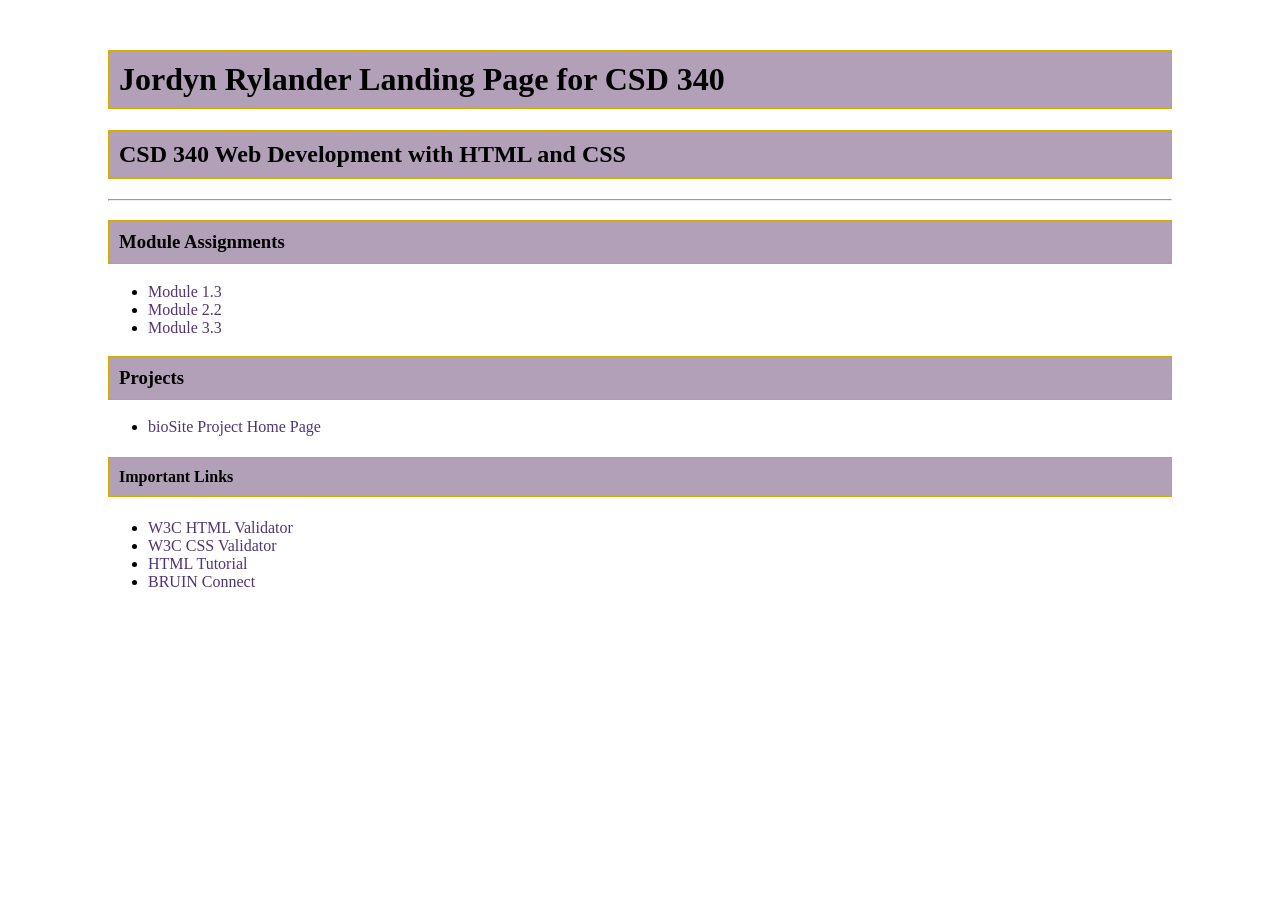
==== index.html @ 93021ad4 "Added Module 3.2 Assignment" ====
<!DOCTYPE html>
<html lang="en">
<head>
    <!--
        Jordyn Rylander
        Landing Page
    -->
    <meta charset="UTF-8">
    <meta name="description" content="CSD 340 Landing Page">
    <meta name="keywords" content="HTML, CSS, GitHub Pages">
    <meta name="author" content="Jordyn Rylander">

    <title>Jordyn Rylander CSD 340 Landing Page</title>

    <link rel="stylesheet" href="site.css">
</head>

<body>
    <div id="container">

    <h1>Jordyn Rylander Landing Page for CSD 340</h1>

    <h2>CSD 340 Web Development with HTML and CSS</h2>
    <hr>
    <h3> Module Assignments</h3>
    <ul>
    <li><a href="module-1/rylandermod1.3.html">Module 1.3</a></li>
    <li><a href="module-2/rylandermod2.2.html">Module 2.2</a></li>
    <li><a href="module-3/rylandermod3.3.html">Module 3.3</a></li>
</ul>
<h3>Projects</h3>

<ul>
    <li><a href="projects/bioSite/index.html">bioSite Project Home Page</a></li>
</ul>
<h4>Important Links</h4>

<ul>
    <li><a href="https://validator.w3.org/" target="_blank">W3C HTML Validator</a></li>
    <li><a href="http://jigsaw.w3.org/css-validator/" target="_blank">W3C CSS Validator</a></li>
    <li><a href="https://www.w3schools.com/html/" target="_blank">HTML Tutorial</a></li>
    <li><a href="https://bruinconnect.bellevue.edu/" target="_blank">BRUIN Connect</a></li>
</ul>

    </div>
    </body>
</html>
---- site.css ----
#container {
    margin-top: 50px;
    margin-left: 100px;
    margin-right: 100px;
}

h1, h2, h3, h4 {
    background-color: #B1A0B8;;
    color: black;
    border: 1px solid #D6A800;
    padding: 10px;
}

a {
    color: #4F3674;
    text-decoration: none;

}

a:hover {
    color: #D6A800;
}

a:visited {
    color: #6A4C93;
}
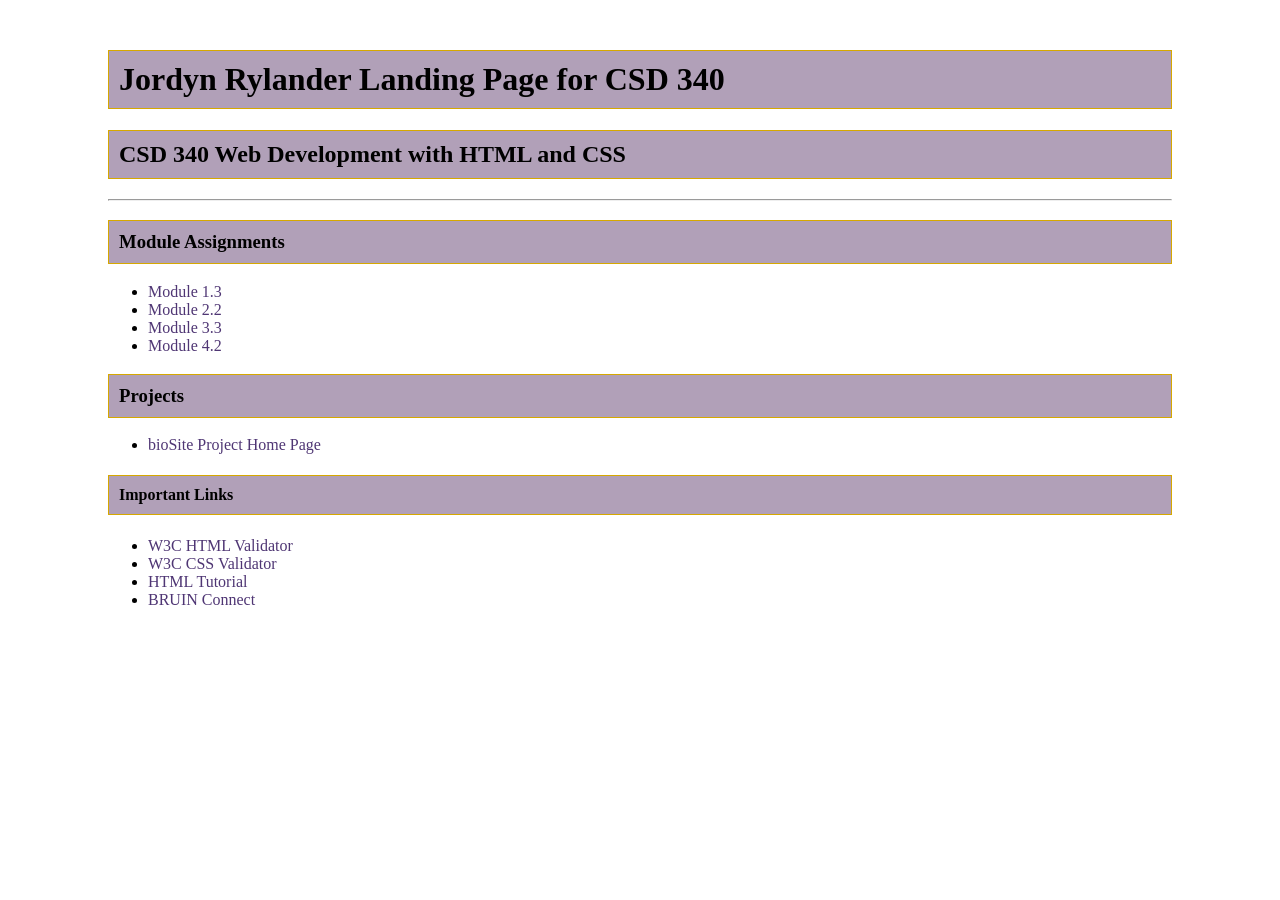
==== commit c0d978fe: "finishing webpage part 4" ====
--- a/index.html
+++ b/index.html
@@ -26,7 +26,8 @@
     <ul>
     <li><a href="module-1/rylandermod1.3.html">Module 1.3</a></li>
     <li><a href="module-2/rylandermod2.2.html">Module 2.2</a></li>
-    <li><a href="module-3/rylandermod3.3.html">Module 3.3</a></li>
+    <li><a href="module-3/Rylander_Mod3_3.html">Module 3.3</a></li>
+    <li><a href="module-4/Rylander_Mod4_2.html">Module 4.2</a></li>
 </ul>
 <h3>Projects</h3>
 
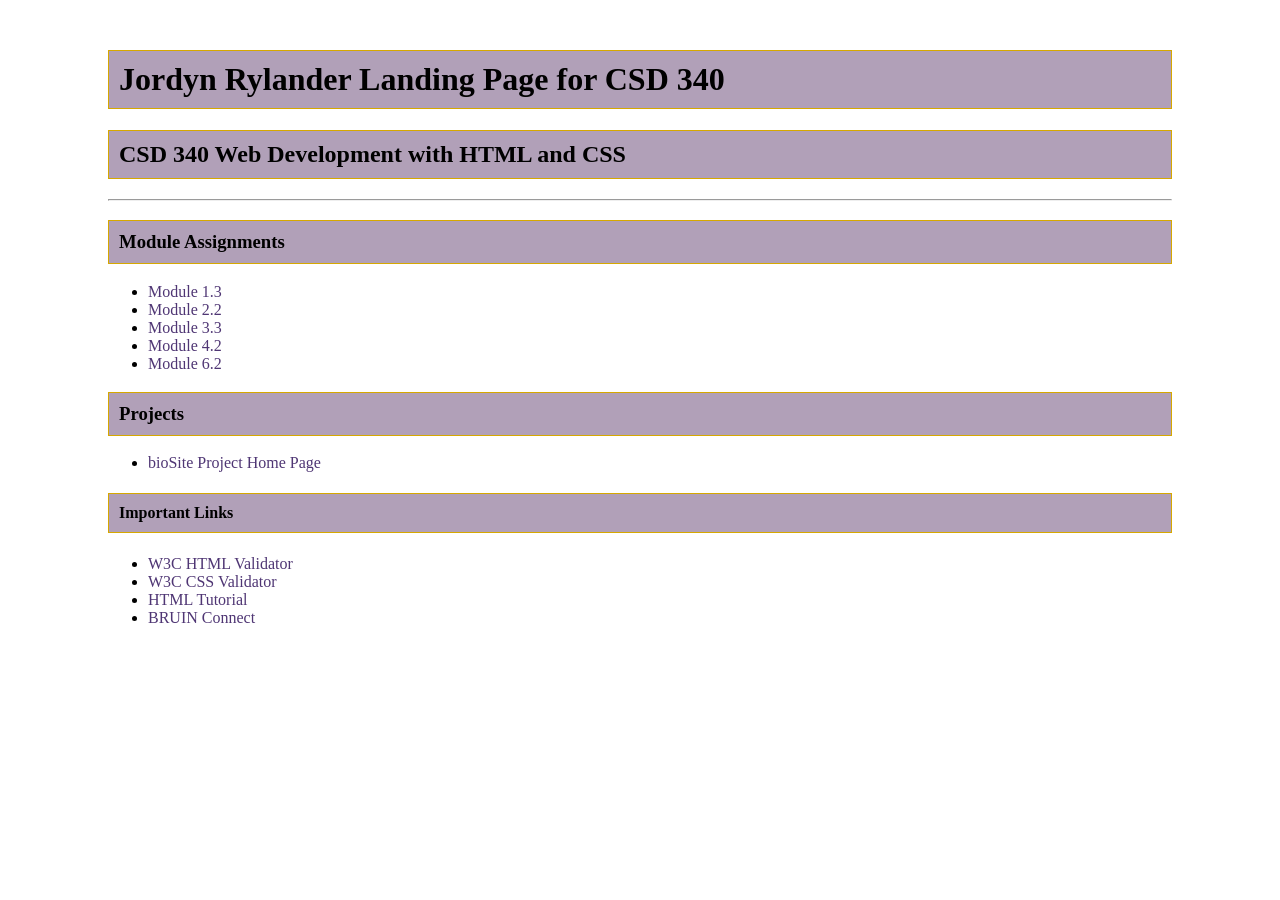
==== commit 5663f904: "part 5 updated" ====
--- a/index.html
+++ b/index.html
@@ -28,6 +28,7 @@
     <li><a href="module-2/rylandermod2.2.html">Module 2.2</a></li>
     <li><a href="module-3/Rylander_Mod3_3.html">Module 3.3</a></li>
     <li><a href="module-4/Rylander_Mod4_2.html">Module 4.2</a></li>
+    <li><a href="module-6/Rylander_Mod6_2.html">Module 6.2</a></li>
 </ul>
 <h3>Projects</h3>
 
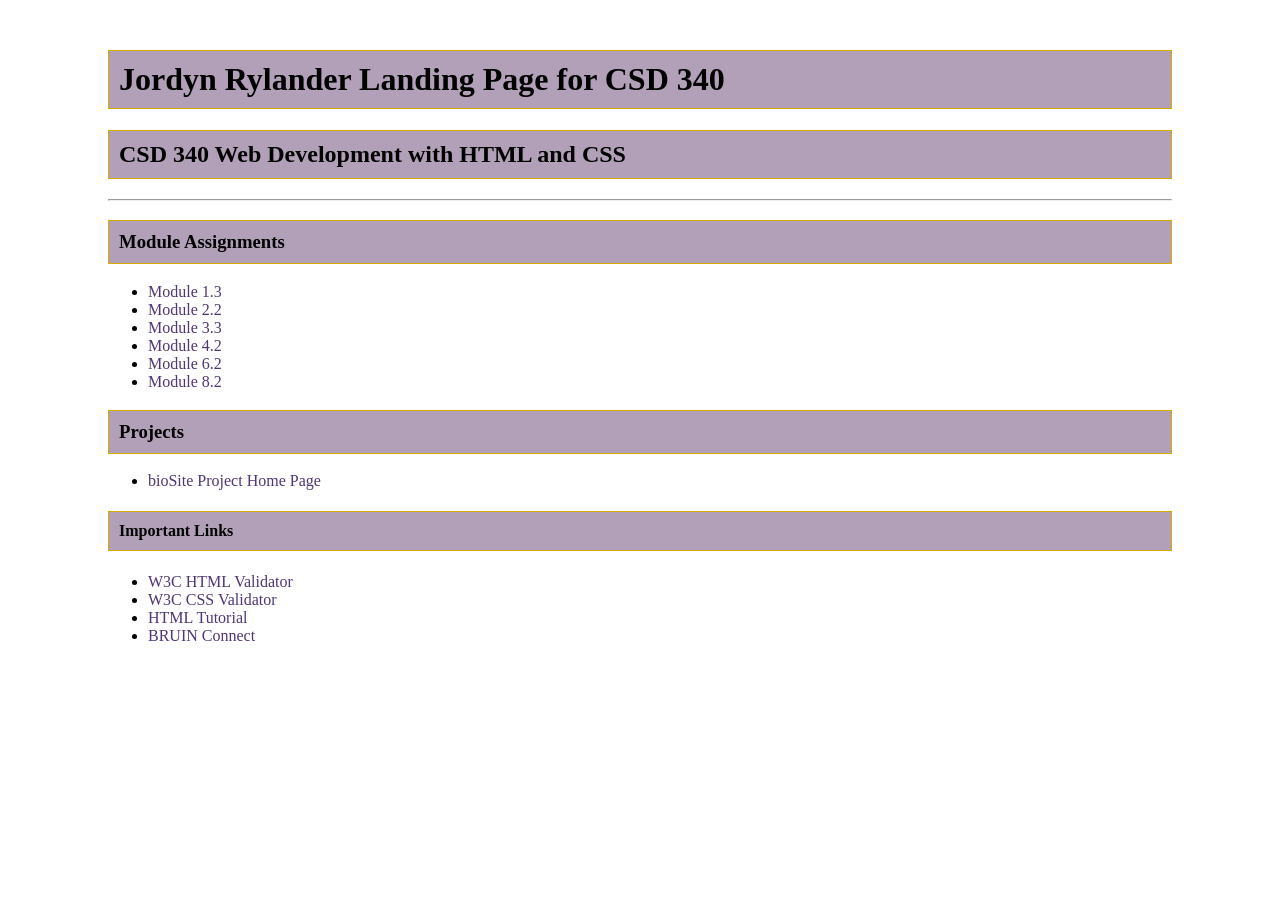
==== commit 9a2ac95d: "Edits to remove random v in link" ====
--- a/index.html
+++ b/index.html
@@ -29,6 +29,7 @@
     <li><a href="module-3/Rylander_Mod3_3.html">Module 3.3</a></li>
     <li><a href="module-4/Rylander_Mod4_2.html">Module 4.2</a></li>
     <li><a href="module-6/Rylander_Mod6_2.html">Module 6.2</a></li>
+    <li><a href="module-8/Rylander_Mod8_2.html">Module 8.2</a></li>
 </ul>
 <h3>Projects</h3>
 
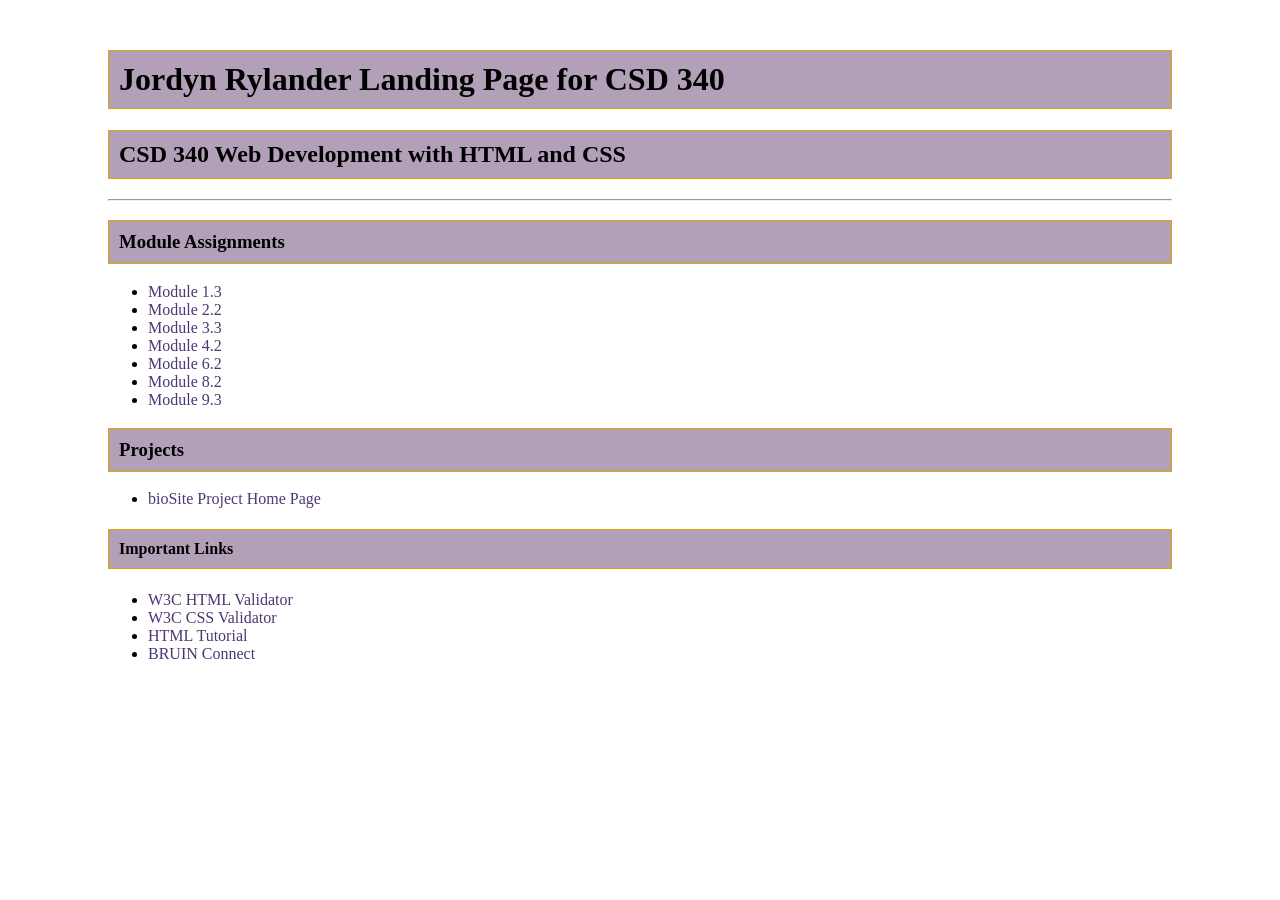
==== commit 8f36e1c6: "added mod 9.3 assignment" ====
--- a/index.html
+++ b/index.html
@@ -30,6 +30,7 @@
     <li><a href="module-4/Rylander_Mod4_2.html">Module 4.2</a></li>
     <li><a href="module-6/Rylander_Mod6_2.html">Module 6.2</a></li>
     <li><a href="module-8/Rylander_Mod8_2.html">Module 8.2</a></li>
+    <li><a href="module-9/Rylander_Mod9_3.html">Module 9.3</a></li>
 </ul>
 <h3>Projects</h3>
 
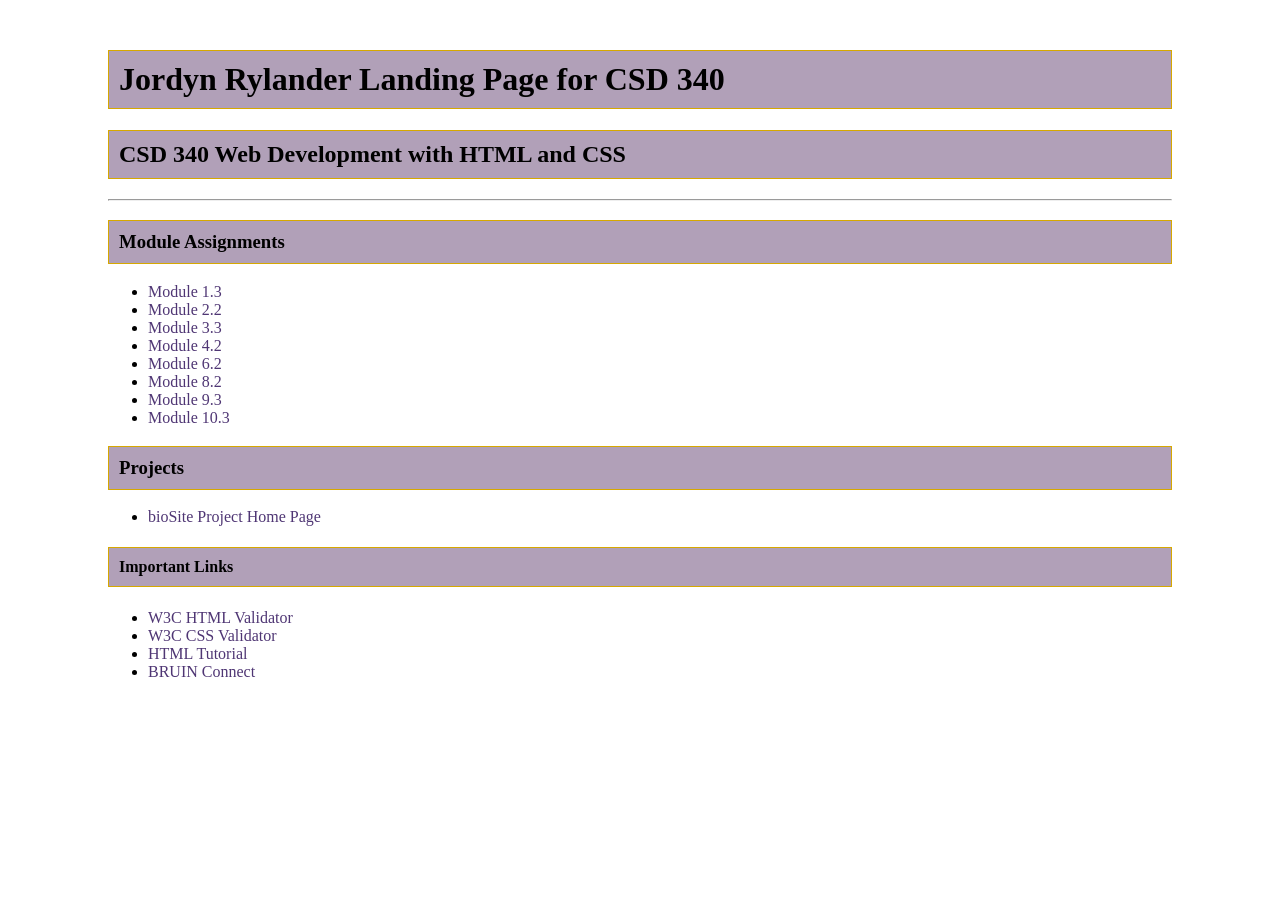
==== commit 08b19dfd: "open my eyes assignment completed" ====
--- a/index.html
+++ b/index.html
@@ -31,6 +31,7 @@
     <li><a href="module-6/Rylander_Mod6_2.html">Module 6.2</a></li>
     <li><a href="module-8/Rylander_Mod8_2.html">Module 8.2</a></li>
     <li><a href="module-9/Rylander_Mod9_3.html">Module 9.3</a></li>
+    <li><a href="module-10/Rylander_Mod10_3.html">Module 10.3</a></li>
 </ul>
 <h3>Projects</h3>
 
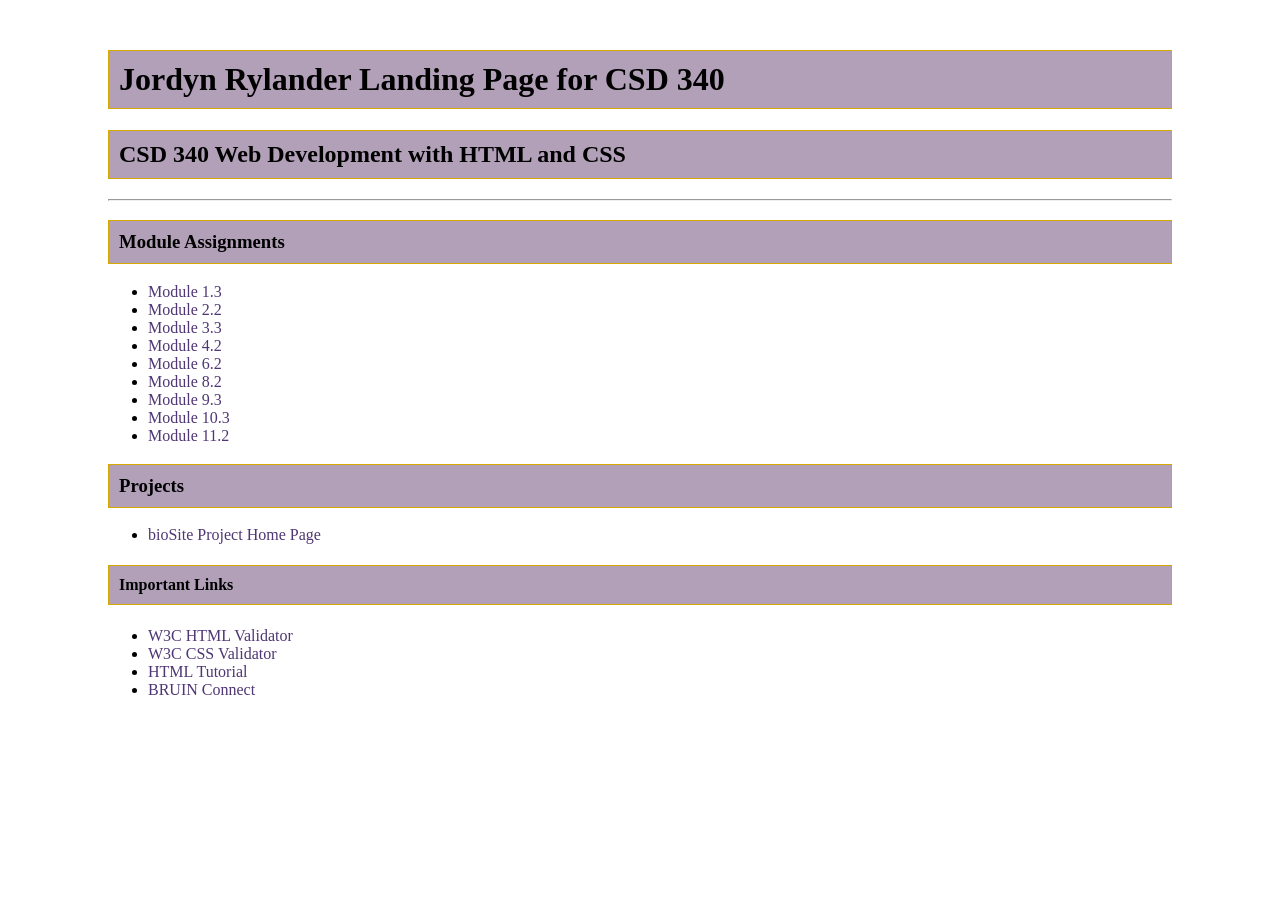
==== commit 0c986b9e: "Completed Module 11.2" ====
--- a/index.html
+++ b/index.html
@@ -32,6 +32,7 @@
     <li><a href="module-8/Rylander_Mod8_2.html">Module 8.2</a></li>
     <li><a href="module-9/Rylander_Mod9_3.html">Module 9.3</a></li>
     <li><a href="module-10/Rylander_Mod10_3.html">Module 10.3</a></li>
+    <li><a href="module-11/Rylander_Mod11_2.html"> Module 11.2</a></li>
 </ul>
 <h3>Projects</h3>
 
